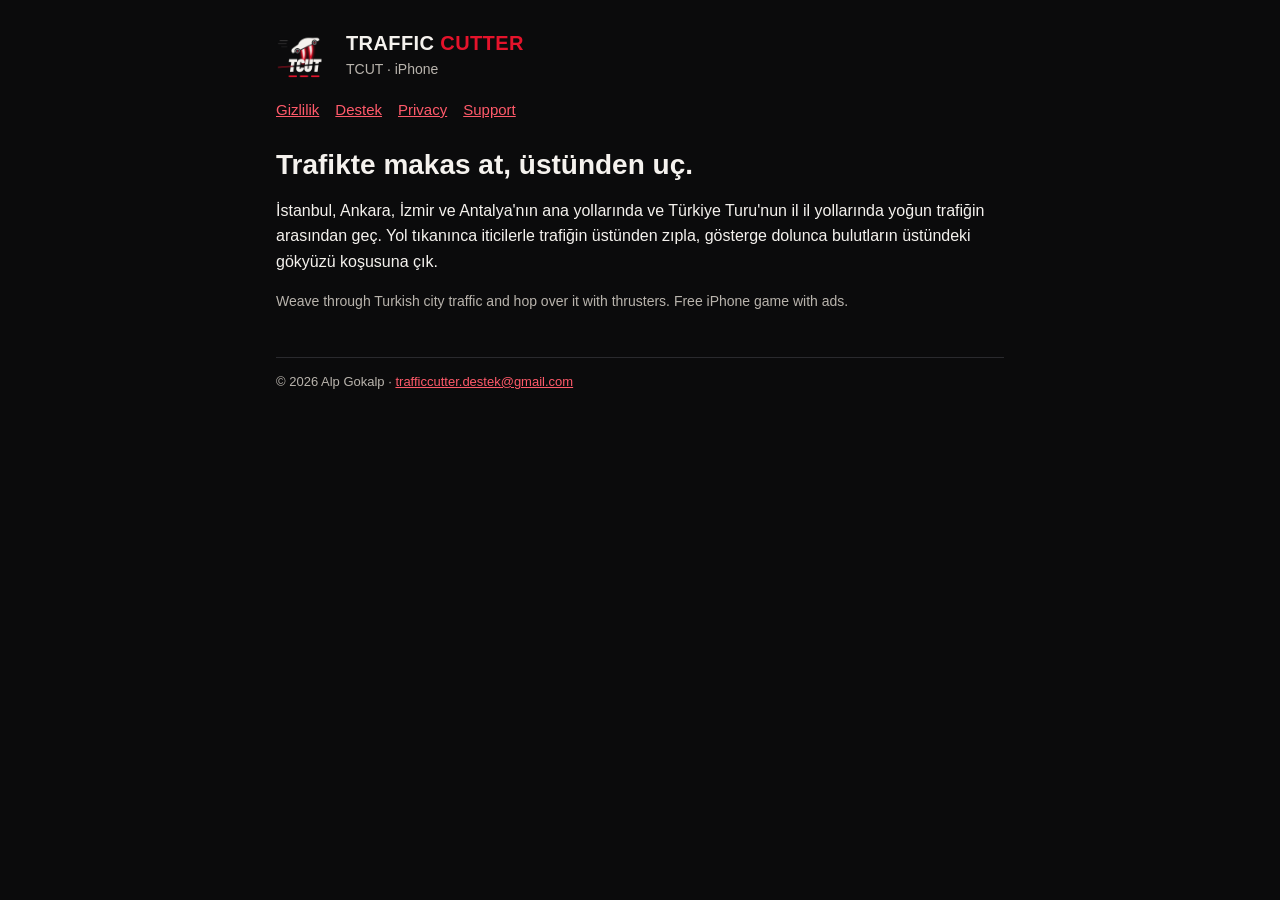
==== index.html @ 38544dca "Traffic Cutter (TCUT): ana sayfa, gizlilik ve destek sayfaları Kaynak: alpgokalp/u-anaraba, site/ kl" ====
<!doctype html>
<html lang="tr">
<head>
<meta charset="utf-8">
<meta name="viewport" content="width=device-width, initial-scale=1">
<title>Traffic Cutter (TCUT)</title>
<meta name="description" content="Traffic Cutter (TCUT): Türkiye'nin şehir trafiğinde makas at, iticilerle üstünden uç. iPhone oyunu.">
<link rel="icon" type="image/png" href="favicon.png">
<link rel="apple-touch-icon" href="apple-touch-icon.png">
<link rel="stylesheet" href="stil.css">
</head>
<body>
<main>
<header><img src="simge.png" alt="TCUT simgesi"><div><span class="ad">TRAFFIC <b>CUTTER</b></span><div class="alt">TCUT · iPhone</div></div></header>
<nav><a href="gizlilik/">Gizlilik</a><a href="destek/">Destek</a><a href="gizlilik/#en">Privacy</a><a href="destek/#en">Support</a></nav>

<h1>Trafikte makas at, üstünden uç.</h1>
<p>İstanbul, Ankara, İzmir ve Antalya'nın ana yollarında ve Türkiye Turu'nun il il yollarında yoğun trafiğin arasından geç. Yol tıkanınca iticilerle trafiğin üstünden zıpla, gösterge dolunca bulutların üstündeki gökyüzü koşusuna çık.</p>
<p lang="en" class="meta">Weave through Turkish city traffic and hop over it with thrusters. Free iPhone game with ads.</p>

<footer>© 2026 Alp Gokalp · <a href="mailto:trafficcutter.destek@gmail.com">trafficcutter.destek@gmail.com</a></footer>
</main>
</body>
</html>
---- stil.css ----
:root{--zemin:#0b0b0c;--yuzey:#161618;--cizgi:#2a2a2e;--yazi:#f5f2ee;--soluk:#b9b4ad;--kirmizi:#e5132b;--bag:#ff5a6a}
*{box-sizing:border-box}
html{background:var(--zemin);color:var(--yazi);-webkit-text-size-adjust:100%}
body{margin:0;font:16px/1.6 -apple-system,BlinkMacSystemFont,"Segoe UI",Roboto,Helvetica,Arial,sans-serif;background:var(--zemin);color:var(--yazi)}
main{max-width:760px;margin:0 auto;padding:28px 16px 64px}
header{display:flex;align-items:center;gap:14px;margin-bottom:8px}
header img{width:56px;height:56px;border-radius:13px}
header a{color:inherit;text-decoration:none}
.ad{font-weight:800;letter-spacing:.02em;font-size:20px;line-height:1.1}
.ad b{color:var(--kirmizi)}
.alt{color:var(--soluk);font-size:14px}
nav{display:flex;flex-wrap:wrap;gap:8px 16px;margin:14px 0 26px;font-size:15px}
a{color:var(--bag)}
h1{font-size:28px;line-height:1.2;margin:10px 0 6px}
h2{font-size:20px;margin:34px 0 8px;padding-top:6px;border-top:1px solid var(--cizgi)}
h3{font-size:17px;margin:22px 0 4px}
p,li{color:var(--yazi)}
.meta{color:var(--soluk);font-size:14px}
.kutu{background:var(--yuzey);border:1px solid var(--cizgi);border-radius:12px;padding:14px 16px;margin:16px 0}
.dil{display:inline-block;margin:0 0 6px;font-size:14px}
footer{margin-top:44px;color:var(--soluk);font-size:13px;border-top:1px solid var(--cizgi);padding-top:14px}
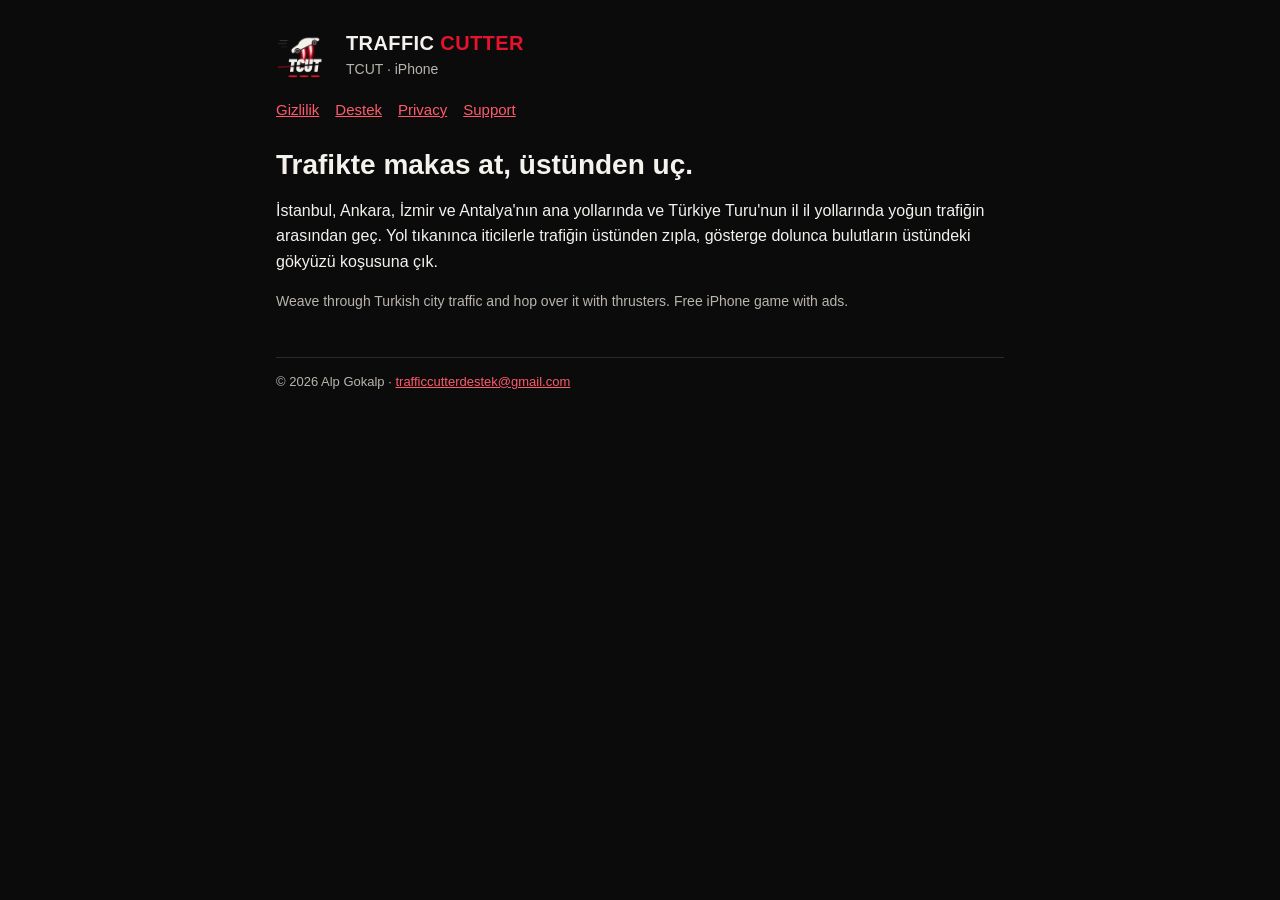
==== commit fa849fca: "Destek e-postası: trafficcutterdestek@gmail.com Co-Authored-By: Claude Opus 5.5 <noreply@anthropic.c" ====
--- a/index.html
+++ b/index.html
@@ -18,7 +18,7 @@
 <p>İstanbul, Ankara, İzmir ve Antalya'nın ana yollarında ve Türkiye Turu'nun il il yollarında yoğun trafiğin arasından geç. Yol tıkanınca iticilerle trafiğin üstünden zıpla, gösterge dolunca bulutların üstündeki gökyüzü koşusuna çık.</p>
 <p lang="en" class="meta">Weave through Turkish city traffic and hop over it with thrusters. Free iPhone game with ads.</p>
 
-<footer>© 2026 Alp Gokalp · <a href="mailto:trafficcutter.destek@gmail.com">trafficcutter.destek@gmail.com</a></footer>
+<footer>© 2026 Alp Gokalp · <a href="mailto:trafficcutterdestek@gmail.com">trafficcutterdestek@gmail.com</a></footer>
 </main>
 </body>
 </html>
